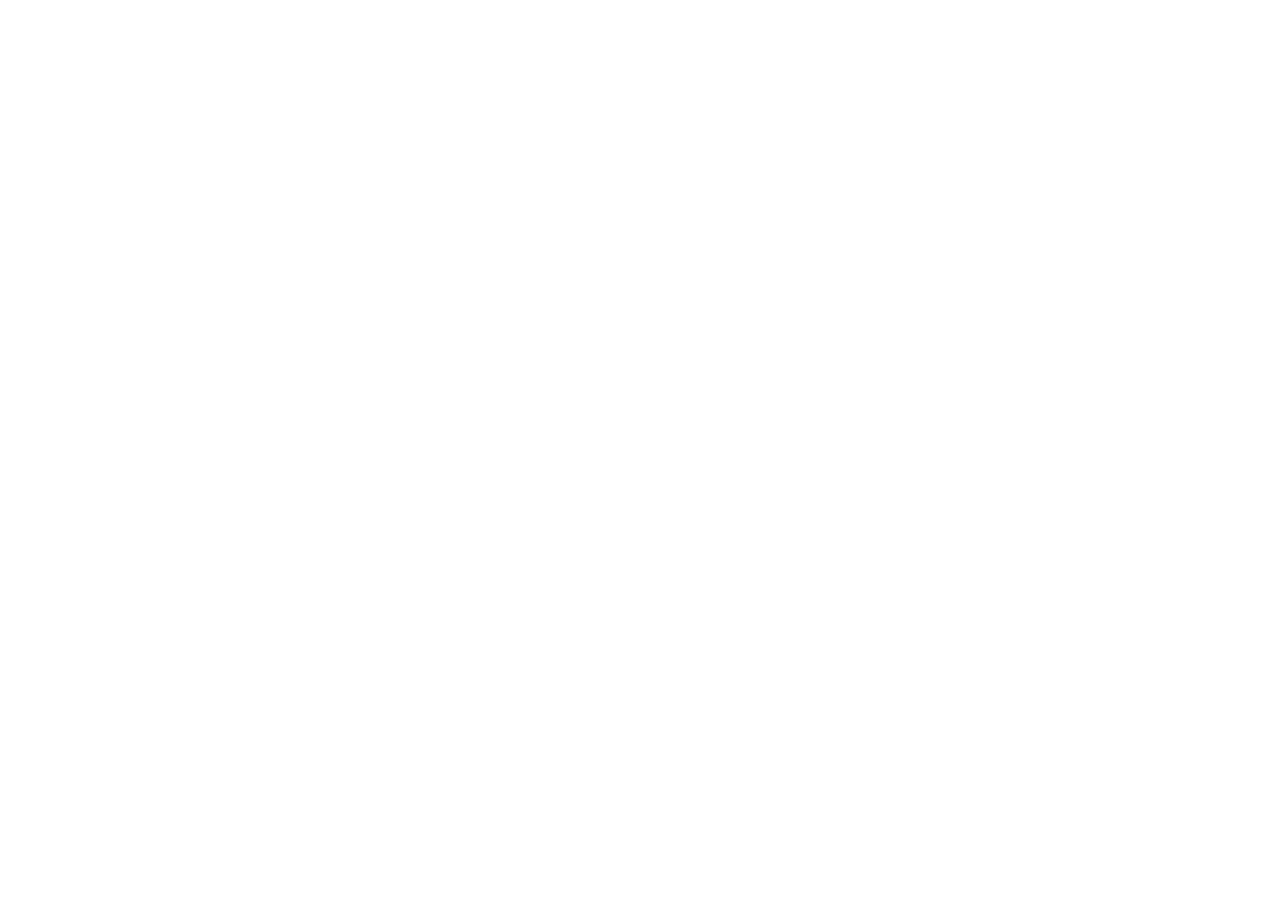
==== index.html @ 38f2ec54 "add setup" ====
<!DOCTYPE html>
<html lang="en">
<head>
    <meta charset="UTF-8">
    <meta http-equiv="X-UA-Compatible" content="IE=edge">
    <meta name="viewport" content="width=device-width, initial-scale=1.0">
    <link rel="stylesheet" href="./css/12bool.css">
    <link rel="stylesheet" href="./css/style.css">
    <title>12 Bool</title>
</head>
<body>
    
</body>
</html>
---- css/12bool.css ----
/*
12 Boot Grid System
 */

 /* reset */
* {
    padding: 0;
    margin: 0;
    box-sizing: border-box;
}

/* container */
.container {
    max-width: 1170px;
    margin: 0 auto;
}

/* row */
.row {
    display: flex;
    flex-wrap: wrap;
}

/* columns */

.col-1 {
    width: calc(100% / 12);
}

.col-2 {
    width: calc((100% / 12) * 2);
}

.col-3 {
    width: calc((100% / 12) * 3);
}

.col-4 {
    width: calc(100% / 3);
}

.col-5 {
    width: calc((100% / 12) * 5);
}

.col-6 {
    width: 50%
}

.col-7 {
    width: calc((100% / 12) * 7);
}

.col-8 {
    width: calc((100% / 12) * 8);
}

.col-9{
    width: calc((100% / 12) * 9);
}

.col-10{
    width: calc((100% / 12) * 10);
}

.col-11 {
    width: calc((100% / 12) * 11);
}

.col-12 {
    width: 100%;
}

/* offset */
---- css/style.css ----
body {
    font-family: -apple-system, BlinkMacSystemFont, 'Segoe UI', Roboto, Oxygen, Ubuntu, Cantarell, 'Open Sans', 'Helvetica Neue', sans-serif;
}

.box {
    background-color: #006cfa;
    text-align: center;
    border: 1px solid black;
}
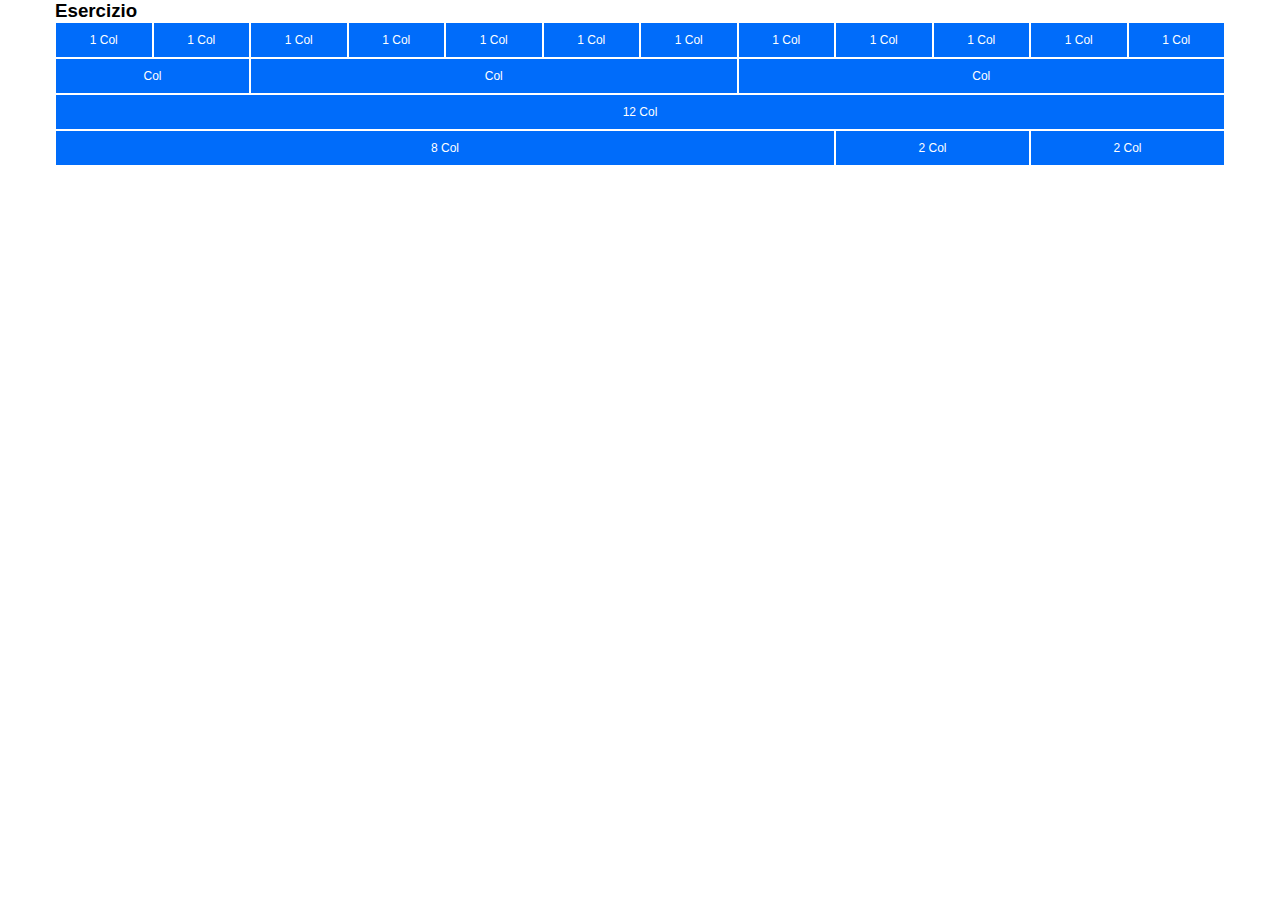
==== commit d0521af1: "add content" ====
--- a/index.html
+++ b/index.html
@@ -9,6 +9,120 @@
     <title>12 Bool</title>
 </head>
 <body>
-    
+    <section class="container">
+        <h3>Esercizio</h3>
+        <div class="row">
+            <div class="col-1">
+                <div class="box">
+                    1 Col
+                </div>
+            </div>
+            <div class="col-1">
+                <div class="box">
+                    1 Col
+                </div>
+            </div>
+            <div class="col-1">
+                <div class="box">
+                    1 Col
+                </div>
+            </div>
+            <div class="col-1">
+                <div class="box">
+                    1 Col
+                </div>
+            </div>
+            <div class="col-1">
+                <div class="box">
+                    1 Col
+                </div>
+            </div>
+            <div class="col-1">
+                <div class="box">
+                    1 Col
+                </div>
+            </div>
+            <div class="col-1">
+                <div class="box">
+                    1 Col
+                </div>
+            </div>
+            <div class="col-1">
+                <div class="box">
+                    1 Col
+                </div>
+            </div>
+            <div class="col-1">
+                <div class="box">
+                    1 Col
+                </div>
+            </div>
+            <div class="col-1">
+                <div class="box">
+                    1 Col
+                </div>
+            </div>
+            <div class="col-1">
+                <div class="box">
+                    1 Col
+                </div>
+            </div>
+            <div class="col-1">
+                <div class="box">
+                    1 Col
+                </div>
+            </div>
+        </div>
+    </section>
+
+    <section class="container">
+        <div class="row">
+           <div class="col-2">
+               <div class="box">
+                   Col
+               </div>
+           </div>
+           <div class="col-5">
+               <div class="box">
+                   Col
+               </div>
+           </div>
+           <div class="col-5">
+               <div class="box">
+                   Col
+               </div>
+           </div>
+        </div>
+    </section>
+
+    <section class="container">
+        <div class="row">
+            <div class="col-12">
+                <div class="box">
+                    12 Col
+                </div>
+            </div>
+        </div>
+    </section>
+
+    <section class="container">
+        <div class="row">
+            <div class="col-8">
+                <div class="box">
+                    8 Col
+                </div>
+            </div>
+            <div class="col-2">
+                <div class="box">
+                    2 Col
+                </div>
+            </div>
+            <div class="col-2">
+                <div class="box">
+                    2 Col
+                </div>
+            </div>
+        </div>
+    </section>
 </body>
 </html>--- a/css/12bool.css
+++ b/css/12bool.css
@@ -9,19 +9,19 @@
     box-sizing: border-box;
 }
 
-/* container */
+/* container setup */
 .container {
     max-width: 1170px;
     margin: 0 auto;
 }
 
-/* row */
+/* row setup */
 .row {
     display: flex;
     flex-wrap: wrap;
 }
 
-/* columns */
+/* columns setup */
 
 .col-1 {
     width: calc(100% / 12);
@@ -71,4 +71,51 @@
     width: 100%;
 }
 
-/* offset */+/* offset setup */
+.offset-1 {
+    margin-left:  calc(100% / 12);
+}
+
+.offset-2 {
+    margin-left: calc((100% / 12) * 2);
+}
+
+.offset-3 {
+    margin-left: calc((100% / 12) * 3);
+}
+
+.offset-4 {
+    margin-left: calc((100% / 12) * 4);
+}
+
+.offset-5 {
+    margin-left: calc((100% / 12) * 5);
+}
+
+.offset-6 {
+    margin-left: calc((100% / 12) * 6);
+}
+
+.offset-7 {
+    margin-left: calc((100% / 12) * 7);
+}
+
+.offset-8{
+    margin-left: calc((100% / 12) * 8);
+}
+
+.offset-9 {
+    margin-left: calc((100% / 12) * 9);
+}
+
+.offset-10 {
+    margin-left: calc((100% / 12) * 10);
+}
+
+.offset-11 {
+    margin-left: calc((100% / 12) * 11);
+}
+
+.offset-12 {
+    margin-left: 100%;
+}--- a/css/style.css
+++ b/css/style.css
@@ -1,9 +1,15 @@
 body {
     font-family: -apple-system, BlinkMacSystemFont, 'Segoe UI', Roboto, Oxygen, Ubuntu, Cantarell, 'Open Sans', 'Helvetica Neue', sans-serif;
+}
+
+* .row {
+    color: #fff;
 }
 
 .box {
     background-color: #006cfa;
     text-align: center;
-    border: 1px solid black;
+    padding: 10px;
+    font-size: 12px;
+    border: 1px solid #fff;
 }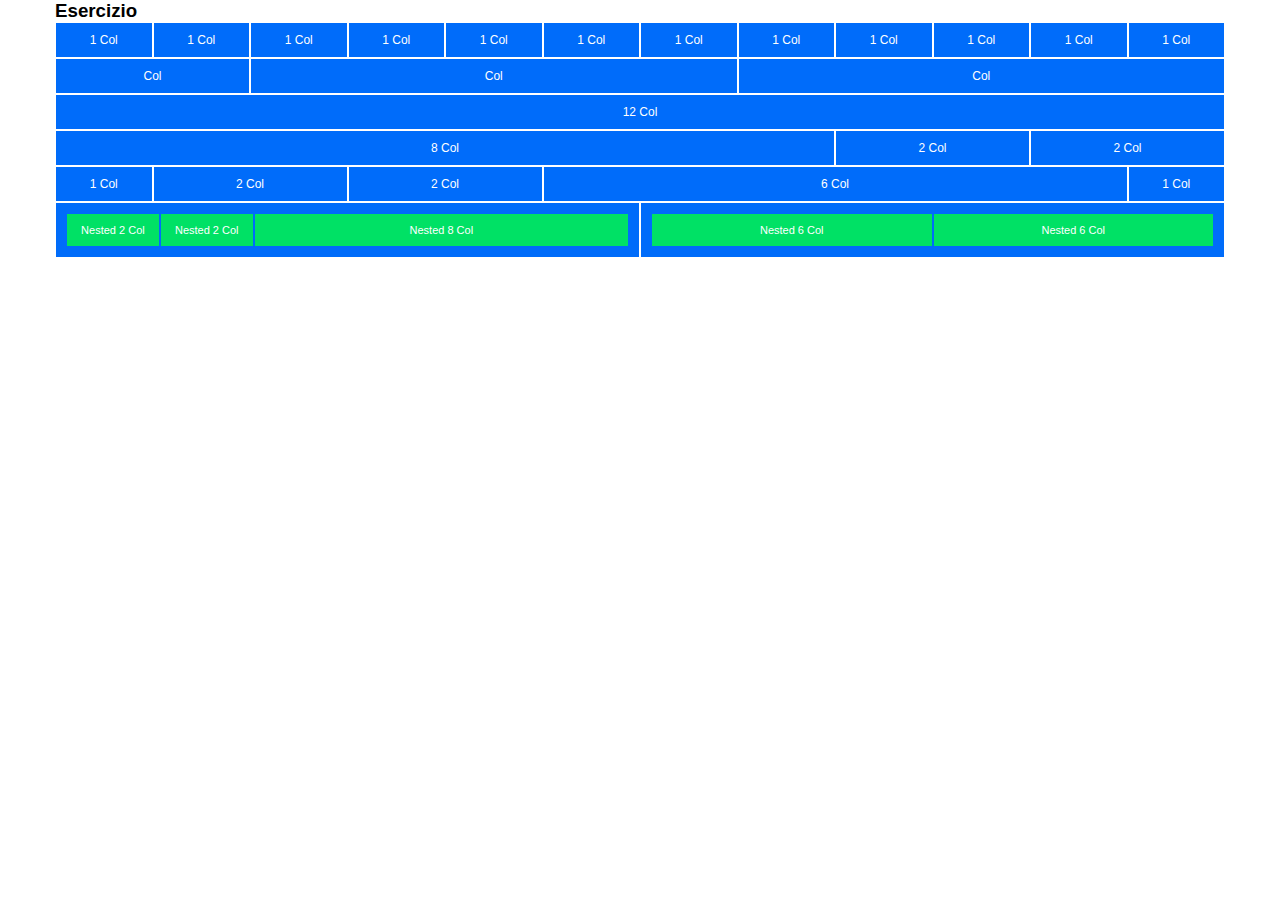
==== commit 968277d5: "add final first section" ====
--- a/index.html
+++ b/index.html
@@ -124,5 +124,78 @@
             </div>
         </div>
     </section>
+
+    <section class="container">
+        <div class="row">
+            <div class="col-1">
+                <div class="box">
+                    1 Col
+                </div>
+            </div>
+            <div class="col-2">
+                <div class="box">
+                    2 Col
+                </div>
+            </div>
+            <div class="col-2">
+                <div class="box">
+                    2 Col
+                </div>
+            </div>
+            <div class="col-6">
+                <div class="box">
+                    6 Col
+                </div>
+            </div>
+            <div class="col-1">
+                <div class="box">
+                    1 Col
+                </div>
+            </div>
+
+        </div>
+    </section>
+
+    <section class="container">
+        <div class="row">
+            <div class="col-6">
+                <div class="box">
+                    <div class="row">
+                        <div class="col-2">
+                            <div class="box-2">
+                                Nested 2 Col
+                            </div>
+                        </div>
+                        <div class="col-2">
+                            <div class="box-2">
+                                Nested 2 Col
+                            </div>
+                        </div>
+                        <div class="col-8">
+                            <div class="box-2">
+                                Nested 8 Col
+                            </div>
+                        </div>
+                    </div>
+                </div>
+            </div>
+            <div class="col-6">
+                <div class="box">
+                    <div class="row">
+                        <div class="col-6">
+                            <div class="box-2">
+                                Nested 6 Col
+                            </div>
+                        </div>
+                        <div class="col-6">
+                            <div class="box-2">
+                                Nested 6 Col
+                            </div>
+                        </div>
+                    </div>
+                </div>
+            </div>
+        </div>
+    </section>
 </body>
 </html>--- a/css/style.css
+++ b/css/style.css
@@ -12,4 +12,12 @@
     padding: 10px;
     font-size: 12px;
     border: 1px solid #fff;
+}
+
+.box-2 {
+    background-color: #00e165;
+    text-align: center;
+    padding: 10px;
+    font-size: 11px;
+    border: 1px solid #006cfa;
 }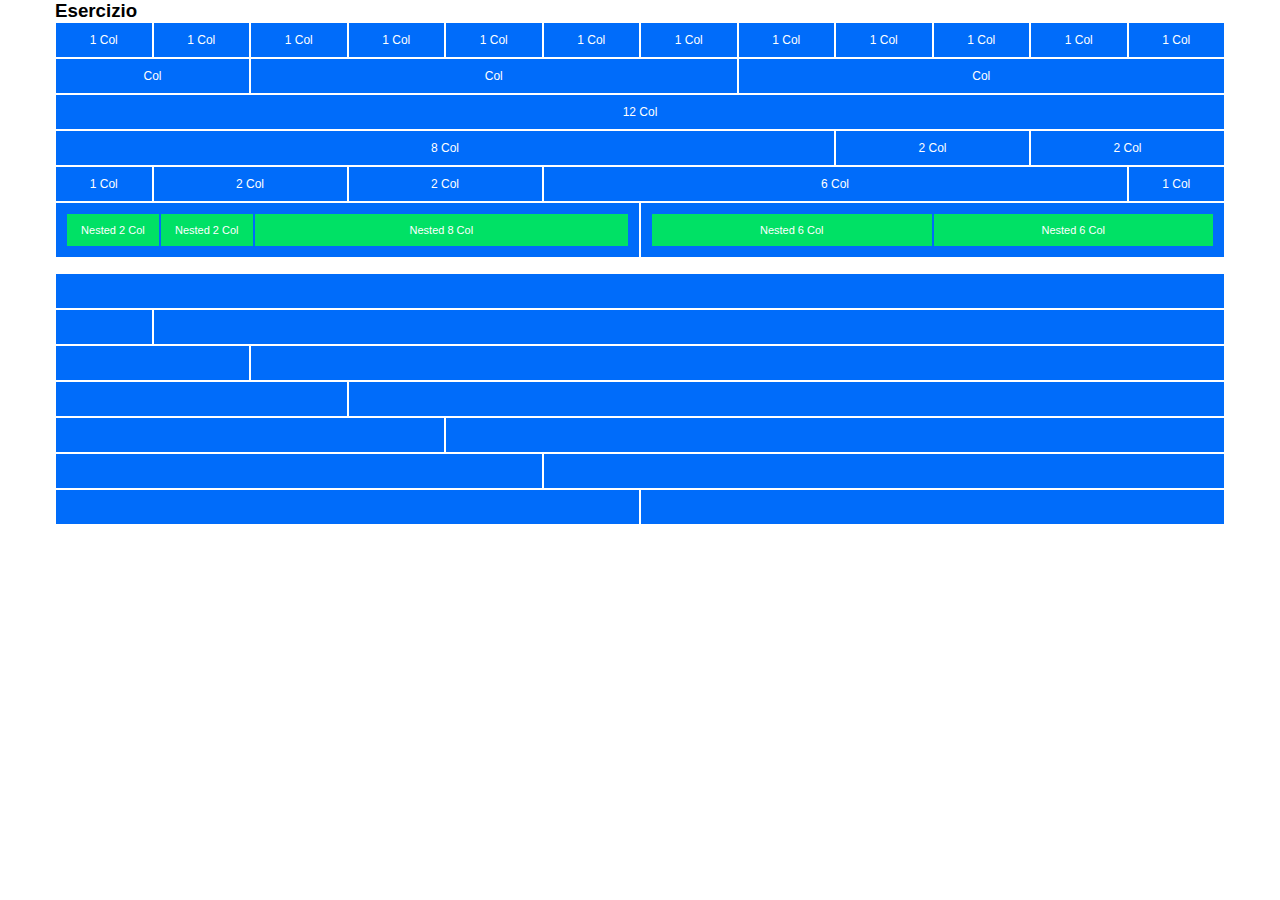
==== commit e99f626e: "add second exercise" ====
--- a/index.html
+++ b/index.html
@@ -9,193 +9,299 @@
     <title>12 Bool</title>
 </head>
 <body>
-    <section class="container">
-        <h3>Esercizio</h3>
-        <div class="row">
-            <div class="col-1">
-                <div class="box">
-                    1 Col
-                </div>
-            </div>
-            <div class="col-1">
-                <div class="box">
-                    1 Col
-                </div>
-            </div>
-            <div class="col-1">
-                <div class="box">
-                    1 Col
-                </div>
-            </div>
-            <div class="col-1">
-                <div class="box">
-                    1 Col
-                </div>
-            </div>
-            <div class="col-1">
-                <div class="box">
-                    1 Col
-                </div>
-            </div>
-            <div class="col-1">
-                <div class="box">
-                    1 Col
-                </div>
-            </div>
-            <div class="col-1">
-                <div class="box">
-                    1 Col
-                </div>
-            </div>
-            <div class="col-1">
-                <div class="box">
-                    1 Col
-                </div>
-            </div>
-            <div class="col-1">
-                <div class="box">
-                    1 Col
-                </div>
-            </div>
-            <div class="col-1">
-                <div class="box">
-                    1 Col
-                </div>
-            </div>
-            <div class="col-1">
-                <div class="box">
-                    1 Col
-                </div>
-            </div>
-            <div class="col-1">
-                <div class="box">
-                    1 Col
-                </div>
-            </div>
-        </div>
+    <!-- first ex. -->
+    <section class="mb-15">
+        <section class="container">
+            <h3>Esercizio</h3>
+            <div class="row">
+                <div class="col-1">
+                    <div class="box">
+                        1 Col
+                    </div>
+                </div>
+                <div class="col-1">
+                    <div class="box">
+                        1 Col
+                    </div>
+                </div>
+                <div class="col-1">
+                    <div class="box">
+                        1 Col
+                    </div>
+                </div>
+                <div class="col-1">
+                    <div class="box">
+                        1 Col
+                    </div>
+                </div>
+                <div class="col-1">
+                    <div class="box">
+                        1 Col
+                    </div>
+                </div>
+                <div class="col-1">
+                    <div class="box">
+                        1 Col
+                    </div>
+                </div>
+                <div class="col-1">
+                    <div class="box">
+                        1 Col
+                    </div>
+                </div>
+                <div class="col-1">
+                    <div class="box">
+                        1 Col
+                    </div>
+                </div>
+                <div class="col-1">
+                    <div class="box">
+                        1 Col
+                    </div>
+                </div>
+                <div class="col-1">
+                    <div class="box">
+                        1 Col
+                    </div>
+                </div>
+                <div class="col-1">
+                    <div class="box">
+                        1 Col
+                    </div>
+                </div>
+                <div class="col-1">
+                    <div class="box">
+                        1 Col
+                    </div>
+                </div>
+            </div>
+        </section>
+    
+        <section class="container">
+            <div class="row">
+               <div class="col-2">
+                   <div class="box">
+                       Col
+                   </div>
+               </div>
+               <div class="col-5">
+                   <div class="box">
+                       Col
+                   </div>
+               </div>
+               <div class="col-5">
+                   <div class="box">
+                       Col
+                   </div>
+               </div>
+            </div>
+        </section>
+    
+        <section class="container">
+            <div class="row">
+                <div class="col-12">
+                    <div class="box">
+                        12 Col
+                    </div>
+                </div>
+            </div>
+        </section>
+    
+        <section class="container">
+            <div class="row">
+                <div class="col-8">
+                    <div class="box">
+                        8 Col
+                    </div>
+                </div>
+                <div class="col-2">
+                    <div class="box">
+                        2 Col
+                    </div>
+                </div>
+                <div class="col-2">
+                    <div class="box">
+                        2 Col
+                    </div>
+                </div>
+            </div>
+        </section>
+    
+        <section class="container">
+            <div class="row">
+                <div class="col-1">
+                    <div class="box">
+                        1 Col
+                    </div>
+                </div>
+                <div class="col-2">
+                    <div class="box">
+                        2 Col
+                    </div>
+                </div>
+                <div class="col-2">
+                    <div class="box">
+                        2 Col
+                    </div>
+                </div>
+                <div class="col-6">
+                    <div class="box">
+                        6 Col
+                    </div>
+                </div>
+                <div class="col-1">
+                    <div class="box">
+                        1 Col
+                    </div>
+                </div>
+    
+            </div>
+        </section>
+    
+        <section class="container">
+            <div class="row">
+                <div class="col-6">
+                    <div class="box">
+                        <div class="row">
+                            <div class="col-2">
+                                <div class="box-2">
+                                    Nested 2 Col
+                                </div>
+                            </div>
+                            <div class="col-2">
+                                <div class="box-2">
+                                    Nested 2 Col
+                                </div>
+                            </div>
+                            <div class="col-8">
+                                <div class="box-2">
+                                    Nested 8 Col
+                                </div>
+                            </div>
+                        </div>
+                    </div>
+                </div>
+                <div class="col-6">
+                    <div class="box">
+                        <div class="row">
+                            <div class="col-6">
+                                <div class="box-2">
+                                    Nested 6 Col
+                                </div>
+                            </div>
+                            <div class="col-6">
+                                <div class="box-2">
+                                    Nested 6 Col
+                                </div>
+                            </div>
+                        </div>
+                    </div>
+                </div>
+            </div>
+        </section>
     </section>
-
-    <section class="container">
-        <div class="row">
-           <div class="col-2">
-               <div class="box">
-                   Col
-               </div>
-           </div>
-           <div class="col-5">
-               <div class="box">
-                   Col
-               </div>
-           </div>
-           <div class="col-5">
-               <div class="box">
-                   Col
-               </div>
-           </div>
-        </div>
-    </section>
-
-    <section class="container">
-        <div class="row">
-            <div class="col-12">
-                <div class="box">
-                    12 Col
-                </div>
-            </div>
-        </div>
-    </section>
-
-    <section class="container">
-        <div class="row">
-            <div class="col-8">
-                <div class="box">
-                    8 Col
-                </div>
-            </div>
-            <div class="col-2">
-                <div class="box">
-                    2 Col
-                </div>
-            </div>
-            <div class="col-2">
-                <div class="box">
-                    2 Col
-                </div>
-            </div>
-        </div>
-    </section>
-
-    <section class="container">
-        <div class="row">
-            <div class="col-1">
-                <div class="box">
-                    1 Col
-                </div>
-            </div>
-            <div class="col-2">
-                <div class="box">
-                    2 Col
-                </div>
-            </div>
-            <div class="col-2">
-                <div class="box">
-                    2 Col
-                </div>
-            </div>
-            <div class="col-6">
-                <div class="box">
-                    6 Col
-                </div>
-            </div>
-            <div class="col-1">
-                <div class="box">
-                    1 Col
-                </div>
-            </div>
-
-        </div>
-    </section>
-
-    <section class="container">
-        <div class="row">
-            <div class="col-6">
-                <div class="box">
-                    <div class="row">
-                        <div class="col-2">
-                            <div class="box-2">
-                                Nested 2 Col
-                            </div>
-                        </div>
-                        <div class="col-2">
-                            <div class="box-2">
-                                Nested 2 Col
-                            </div>
-                        </div>
-                        <div class="col-8">
-                            <div class="box-2">
-                                Nested 8 Col
-                            </div>
-                        </div>
-                    </div>
-                </div>
-            </div>
-            <div class="col-6">
-                <div class="box">
-                    <div class="row">
-                        <div class="col-6">
-                            <div class="box-2">
-                                Nested 6 Col
-                            </div>
-                        </div>
-                        <div class="col-6">
-                            <div class="box-2">
-                                Nested 6 Col
-                            </div>
-                        </div>
-                    </div>
-                </div>
-            </div>
-        </div>
+    
+    <!-- second ex. -->
+    <section>
+        <section class="container">
+            <div class="row">
+                <div class="col-12">
+                    <div class="box-3">
+                        12 Col
+                    </div>
+                </div>
+            </div>
+        </section>
+
+        <section class="container">
+            <div class="row">
+                <div class="col-1">
+                    <div class="box-3">
+                        1 Col
+                    </div>
+                </div>
+                <div class="col-11">
+                    <div class="box-3">
+                        11 Col
+                    </div>
+                </div>
+            </div>
+        </section>
+
+        <section class="container">
+            <div class="row">
+                <div class="col-2">
+                    <div class="box-3">
+                        2 Col
+                    </div>
+                </div>
+                <div class="col-10">
+                    <div class="box-3">
+                        10 Col
+                    </div>
+                </div>
+            </div>
+        </section>
+
+        <section class="container">
+            <div class="row">
+                <div class="col-3">
+                    <div class="box-3">
+                        3 Col
+                    </div>
+                </div>
+                <div class="col-9">
+                    <div class="box-3">
+                        9 Col
+                    </div>
+                </div>
+            </div>
+        </section>
+
+        <section class="container">
+            <div class="row">
+                <div class="col-4">
+                    <div class="box-3">
+                        4 Col
+                    </div>
+                </div>
+                <div class="col-8">
+                    <div class="box-3">
+                        8 Col
+                    </div>
+                </div>
+            </div>
+        </section>
+
+        <section class="container">
+            <div class="row">
+                <div class="col-5">
+                    <div class="box-3">
+                        5 Col
+                    </div>
+                </div>
+                <div class="col-7">
+                    <div class="box-3">
+                        7 Col
+                    </div>
+                </div>
+            </div>
+        </section>
+
+        <section class="container">
+            <div class="row">
+                <div class="col-6">
+                    <div class="box-3">
+                        6 Col
+                    </div>
+                </div>
+                <div class="col-6">
+                    <div class="box-3">
+                        6 Col
+                    </div>
+                </div>
+            </div>
+        </section>
     </section>
 </body>
 </html>--- a/css/style.css
+++ b/css/style.css
@@ -11,7 +11,7 @@
     text-align: center;
     padding: 10px;
     font-size: 12px;
-    border: 1px solid #fff;
+    border: 0.5px solid #fff;
 }
 
 .box-2 {
@@ -19,5 +19,18 @@
     text-align: center;
     padding: 10px;
     font-size: 11px;
-    border: 1px solid #006cfa;
+    border: 0.5px solid #006cfa;
+}
+
+.box-3 {
+    background-color: #006cfa;
+    text-align: center;
+    padding: 10px;
+    font-size: 12px;
+    border: 0.5px solid #fff;
+    color: #006cfaff;
+}
+
+.mb-15 {
+    margin-bottom: 15px;
 }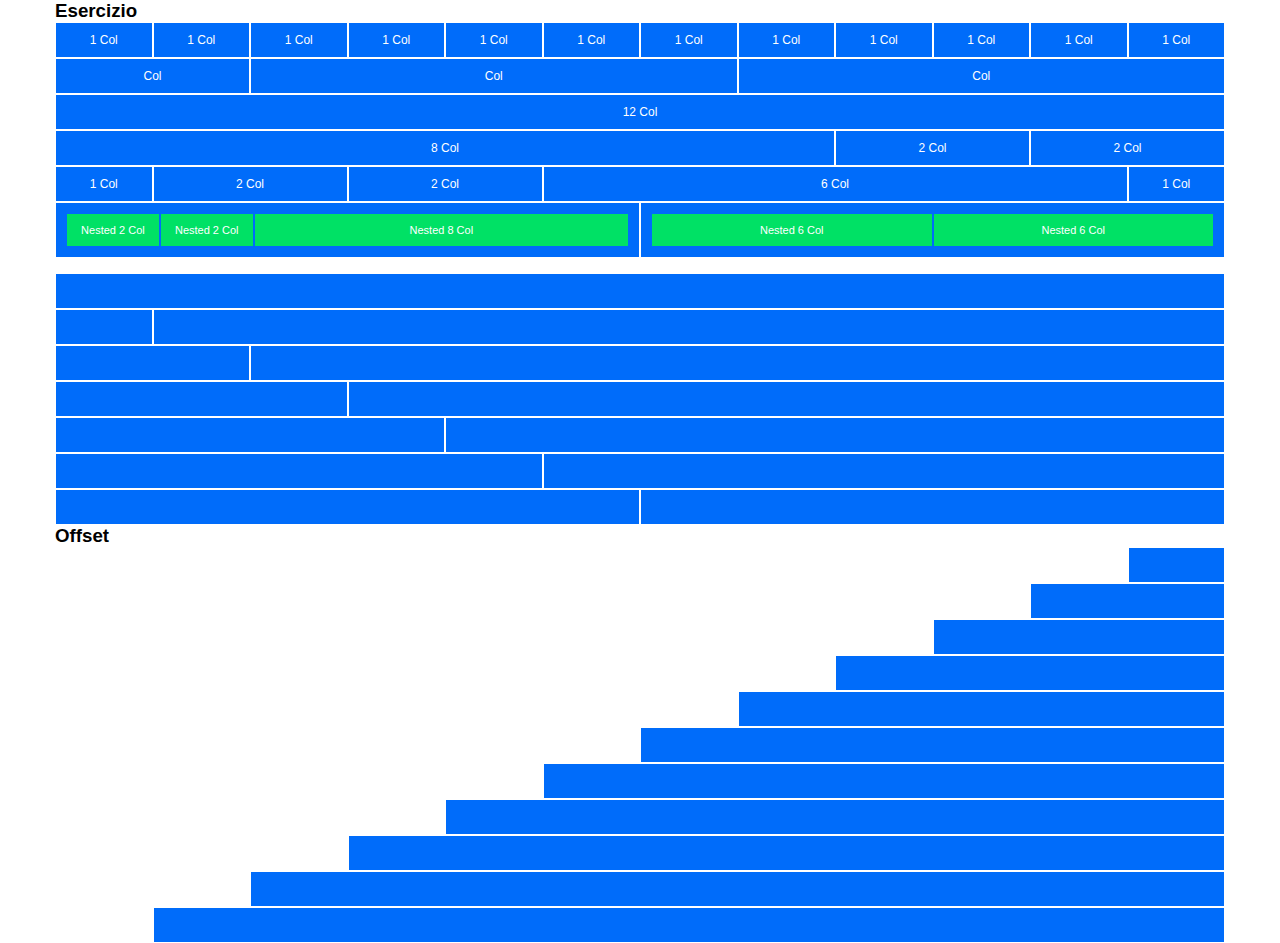
==== commit 37231ea4: "add final exercise" ====
--- a/index.html
+++ b/index.html
@@ -303,5 +303,89 @@
             </div>
         </section>
     </section>
+
+    <!-- third ex. -->
+    <section>
+        <section class="container">
+            <h3>Offset</h3>
+            <div class="row">
+                <div class="col-1 offset-11">
+                    <div class="box-3">
+                        1-11
+                    </div>
+                </div>
+            </div>
+            <div class="row">
+                <div class="col-2 offset-10">
+                    <div class="box-3">
+                        1-12
+                    </div>
+                </div>
+            </div>
+            <div class="row">
+                <div class="col-3 offset-9">
+                    <div class="box-3">
+                        1-12
+                    </div>
+                </div>
+            </div>
+            <div class="row">
+                <div class="col-4 offset-8">
+                    <div class="box-3">
+                        1-12
+                    </div>
+                </div>
+            </div>
+            <div class="row">
+                <div class="col-5 offset-7">
+                    <div class="box-3">
+                        1-12
+                    </div>
+                </div>
+            </div>
+            <div class="row">
+                <div class="col-6 offset-6">
+                    <div class="box-3">
+                        1-12
+                    </div>
+                </div>
+            </div>
+            <div class="row">
+                <div class="col-7 offset-5">
+                    <div class="box-3">
+                        1-12
+                    </div>
+                </div>
+            </div>
+            <div class="row">
+                <div class="col-8 offset-4">
+                    <div class="box-3">
+                        1-12
+                    </div>
+                </div>
+            </div>
+            <div class="row">
+                <div class="col-9 offset-3">
+                    <div class="box-3">
+                        1-12
+                    </div>
+                </div>
+            </div>
+            <div class="row">
+                <div class="col-10 offset-2">
+                    <div class="box-3">
+                        1-12
+                    </div>
+                </div>
+            </div>
+            <div class="row">
+                <div class="col-11 offset-1">
+                    <div class="box-3">
+                        1-12
+                    </div>
+                </div>
+            </div>
+        </section>
+    </section>
 </body>
 </html>